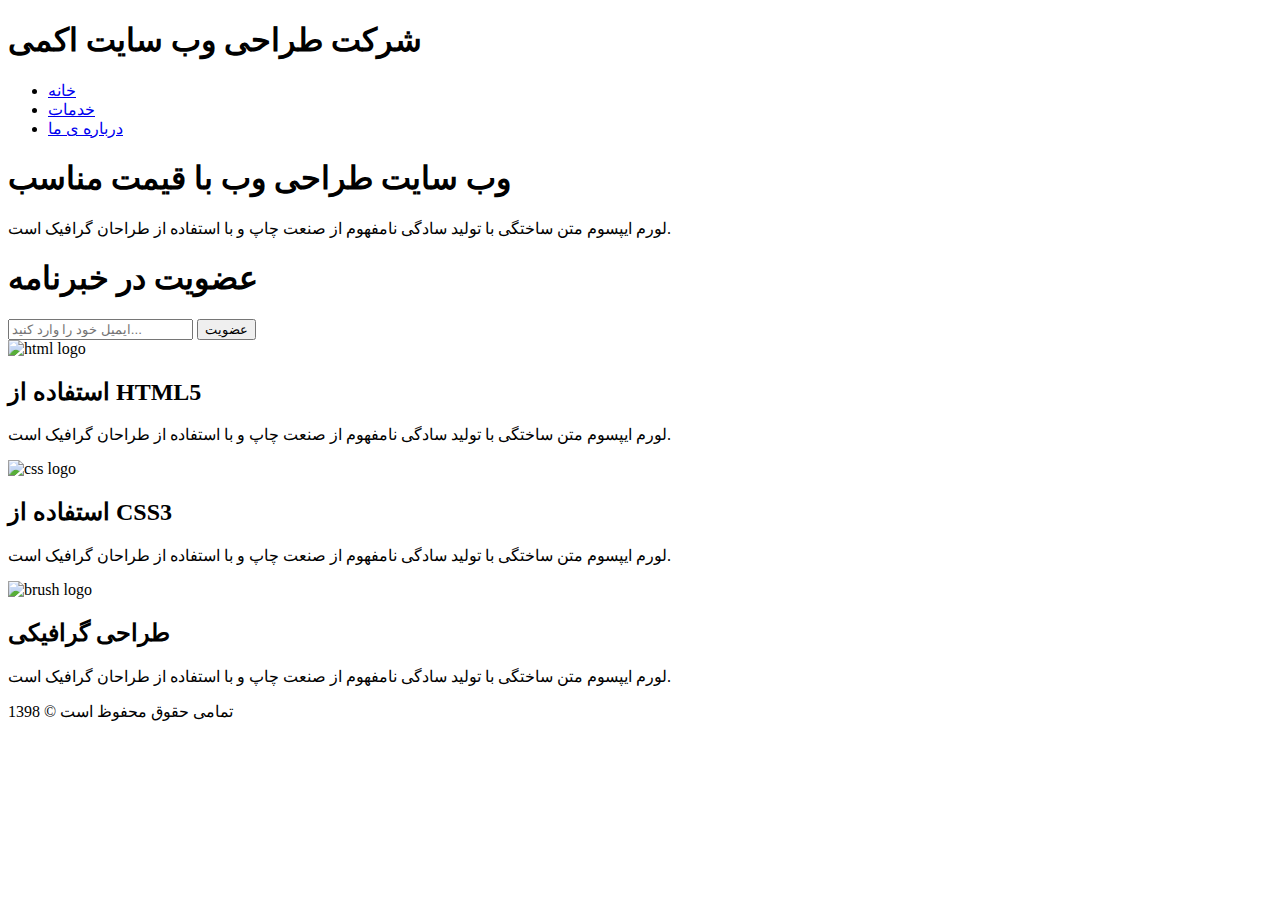
==== 001-ACME/index.html @ 67059b70 "add index" ====
<!DOCTYPE html>
<html lang="en">
<head>
    <meta charset="UTF-8">
    <meta name="viewport" content="width=device-width, initial-scale=1.0">
    <meta http-equiv="X-UA-Compatible" content="ie=edge">
    <link rel="stylesheet" href="./css/styles.css">
    <title>به وب سایت ما خوش آمدید | خانه</title>
</head>
<body>
    <header>
        <div class="container">
            <div id="branding">
                <h1>شرکت طراحی وب سایت <span class="highlight">اکمی</span></h1>
            </div>
            <nav>
                <ul>
                    <li><a href="./index.html" class="active">خانه</a></li>
                    <li><a href="./services.html">خدمات</a></li>
                    <li><a href="./about.html">درباره ی ما</a></li>
                </ul>
            </nav>
        </div>
    </header>

    <section id="showcase">
        <div class="container">
            <h1>وب سایت طراحی وب با قیمت مناسب</h1>
            <p>
                لورم ایپسوم متن ساختگی با تولید سادگی نامفهوم از صنعت چاپ و با استفاده از طراحان گرافیک است. 
            </p>
        </div>
    </section>

    <section id="newsletter">
        <div class="container">
            <h1>عضویت در خبرنامه</h1>
            <form action="">
                <input type="email" name="" id="" placeholder="ایمیل خود را وارد کنید...">
                <button type="submit" class="btn">عضویت</button>
            </form>
        </div>
    </section>

    <section id="services">
        <div class="container">
            <div class="box">
                <img src="./images/logo_html.png" alt="html logo">
                <h2>استفاده از HTML5</h2>
                <p>
                    لورم ایپسوم متن ساختگی با تولید سادگی نامفهوم از صنعت چاپ و با استفاده از طراحان گرافیک است. 
                </p>
            </div>
            <div class="box">
                <img src="./images/logo_css.png" alt="css logo">
                <h2>استفاده از CSS3</h2>
                <p>
                    لورم ایپسوم متن ساختگی با تولید سادگی نامفهوم از صنعت چاپ و با استفاده از طراحان گرافیک است. 
                </p>
            </div>
            <div class="box">
                <img src="./images/logo_brush.png" alt="brush logo">
                <h2>طراحی گرافیکی</h2>
                <p>
                    لورم ایپسوم متن ساختگی با تولید سادگی نامفهوم از صنعت چاپ و با استفاده از طراحان گرافیک است. 
                </p>
            </div>
        </div>
    </section>

    <footer>
        <p>
            تمامی حقوق محفوظ است &copy; 1398
        </p>
    </footer>
</body>
</html>
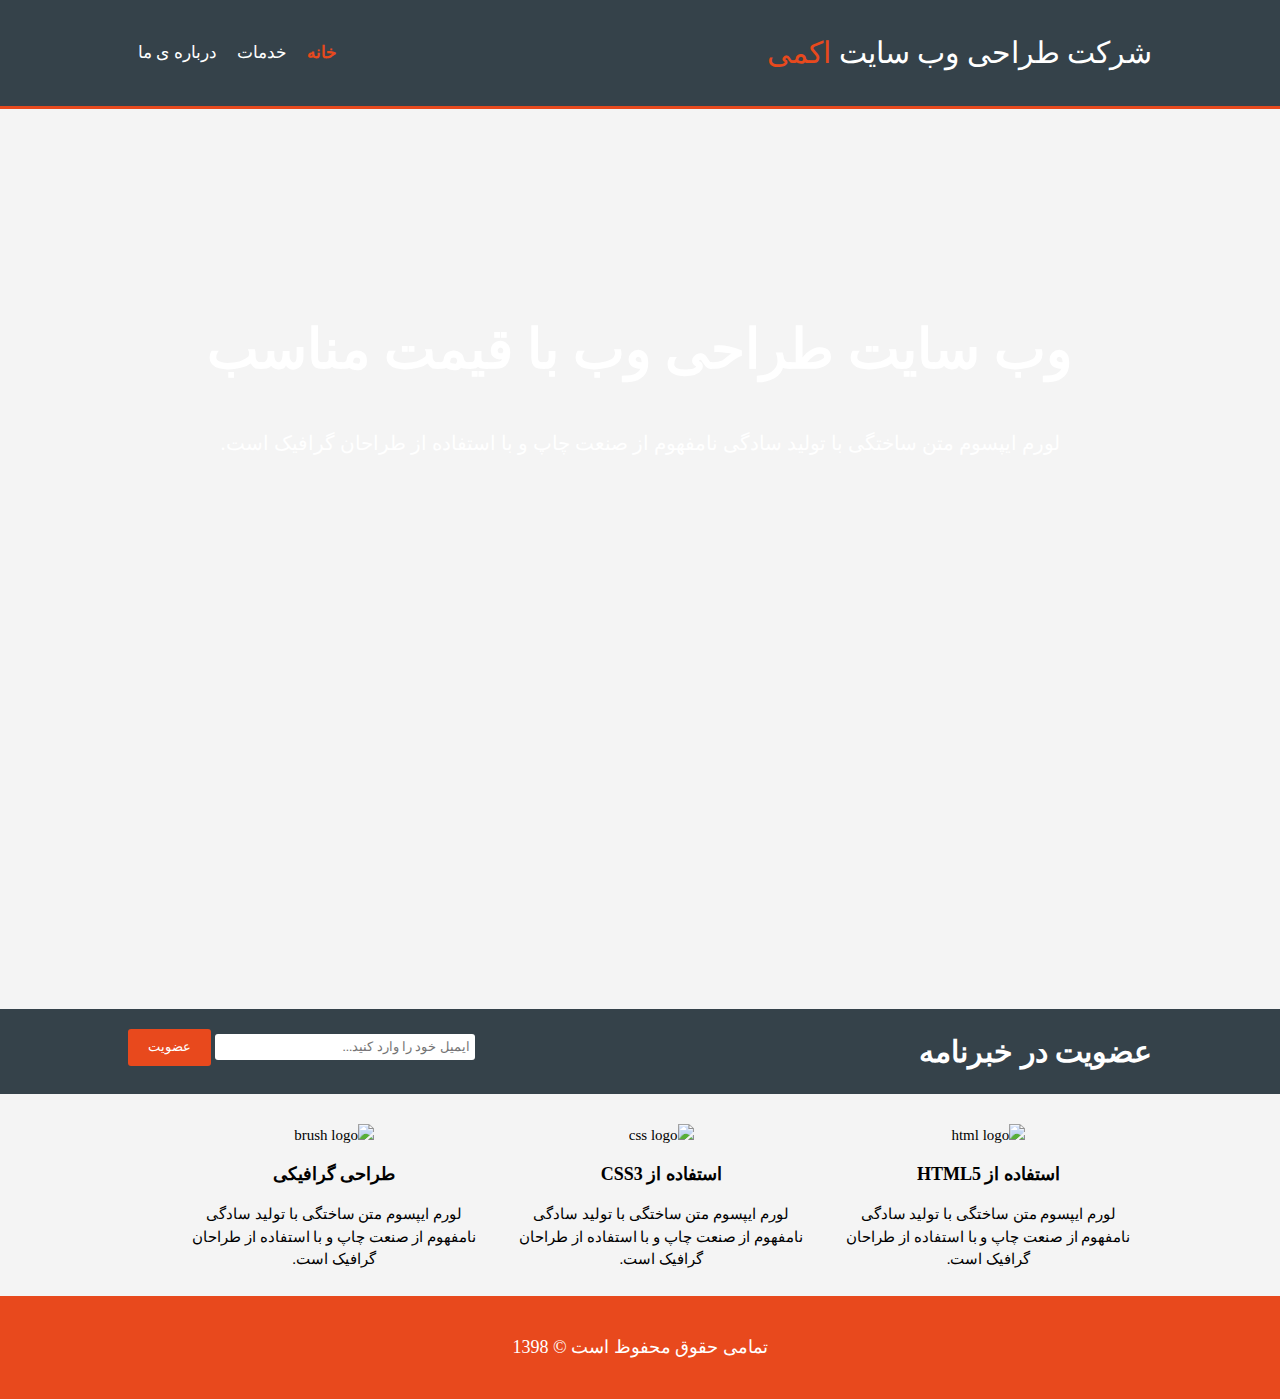
==== commit 6b5268d2: "chenge address" ====
--- a/001-ACME/index.html
+++ b/001-ACME/index.html
@@ -4,7 +4,7 @@
     <meta charset="UTF-8">
     <meta name="viewport" content="width=device-width, initial-scale=1.0">
     <meta http-equiv="X-UA-Compatible" content="ie=edge">
-    <link rel="stylesheet" href="./css/styles.css">
+    <link rel="stylesheet" href="./css/styles copy.css">
     <title>به وب سایت ما خوش آمدید | خانه</title>
 </head>
 <body>
--- a/001-ACME/css/styles copy.css
+++ b/001-ACME/css/styles copy.css
@@ -0,0 +1,302 @@
+@font-face{
+    font-family: 'yekan';
+    src: url('../fonts/Yekan.ttf');
+}
+
+*{
+    font-family: "yekan","Verdana ", 'Times New Roman', "Times", "serif" ;
+  
+}
+
+body{
+    padding: 0;
+    margin: 0;
+    background-color: #f4f4f4;
+    /* font-size: 15px;
+    line-height: 1.5;
+    font-family: "yekan"; */
+    font: 15px/1.5 "yekan";
+
+    direction: rtl !important;
+    /* text-align: right; */
+}
+
+/* GLOBAL */
+.container{
+    width: 80%;
+    margin: 0 auto;
+}
+
+ul {
+    padding: 0;
+    margin: 0;
+    list-style-type: none;
+}
+
+.highlight{
+    color: #e8491d;
+}
+
+.active{
+    color: #e8491d !important;
+    font-weight: 800;
+}
+
+/* HEADER */
+header{
+    background-color: #35424a;
+    color: #fff;
+    padding: 30px 0px;
+    /* min-height: 70px; */
+    border-bottom: 3px solid #e8491d;
+
+    /* position: fixed;
+    top: 0;
+    left: 0;
+    right: 0; */
+}
+
+header::after{
+    content: '';
+    display: block;
+    clear: both;
+}
+
+header #branding{
+    float: right;
+}
+
+header #branding h1{
+    margin: 0;
+    font-weight: normal;
+}
+
+header nav{
+    float: left;
+}
+
+header li{
+    float: right;
+    padding: 10px;
+}
+
+header a {
+    color: #fff;
+    text-decoration: none;
+    font-size: 17px;
+}
+
+header a:hover{
+    color: #ccc;
+}
+/* End of HEADER */
+
+
+/* SHOWCASE */
+#showcase{
+    /* background: [background-url] [background-position] / [background-size] [background-repeat]   [background-color]; */
+    background: url('../images/showcase.jpg') top left / cover;
+    /* background-size: cover; */
+    /* background-repeat: no-repeat; */
+
+    /* background: url('../images/showcase.jpg') no-repeat 150px 150px; */
+
+    min-height: 100vh;
+    text-align: center;
+    color: #fff;
+}
+
+#showcase h1 {
+    margin-top: 0;
+    padding-top: 200px;
+    font-size: 55px;
+}
+
+#showcase p {
+    font-size: 20px;
+    margin-top: 0;
+}
+/* End of SHOWCASE */
+
+
+/* NEWSLETTER */
+#newsletter{
+    background-color: #35424a;
+    color: #fff;
+}
+
+#newsletter::after{
+    content: '';
+    display: block;
+    clear: both;
+}
+
+#newsletter h1 {
+    float: right;
+    margin-top: 20px;
+}
+
+#newsletter form{
+    float: left;
+    margin-top: 20px;
+}
+
+#newsletter input[type="email"]{
+    padding: 5px;
+    width: 250px;
+    /* height: 25px; */
+    border-radius: 3px;
+    border: 0;
+}
+
+#newsletter .btn{
+    height: 37px;
+    background-color: #e8491d;
+    border: 0;
+    padding: 0px 20px;
+    color: #fff;
+    border-radius: 3px;
+    cursor: pointer;
+}
+/* End of NEWSLETTER */
+
+/* middle */
+.middle{
+   display: flex;
+
+}
+ main{
+    flex-grow: 2;
+    padding: 6px 10px;
+    text-align: right;
+    line-height: 17px;
+    
+}
+main p:nth-child(3){
+    background-color: #35424a;
+    padding: 16px 12px;
+    color: #fff;
+}
+main p:nth-child(4){
+    
+    padding-bottom: 18px;
+
+}
+ aside{
+     margin: 10px 40px;
+    flex-grow: 1;
+      /* font-weight: 700;*/
+
+}
+ aside .backg{
+  
+    background-color: #35424a;
+    margin: 10px;
+    padding: 10px 12px;
+    color: #fff;
+}
+ .middle aside .backg h3{
+     font-size: 18px;
+    padding: 0px 3px ;
+    margin-top: 12px;
+    margin-bottom: 9px;
+}
+.box  pre{
+    margin: 0px;
+    padding: 0px;
+}
+aside .backg p{
+    line-height: 17px;
+    padding: 0px;
+    margin-top: 9px;
+    margin-bottom: 10px;
+}
+aside input{
+    width: 245px;
+}
+aside label{
+   font-size: 12px;
+}
+aside .btn{
+    height: 37px;
+    background-color: #e8491d;
+    border: 0;
+    margin-top: 0px;
+    padding: 0px 20px;
+    color: #fff;
+    border-radius: 3px;
+    cursor: pointer;
+         }
+
+.middle .box{
+    margin-bottom: 5px;
+    border: 1px solid rgb(172, 172, 172);
+    background-color: rgb(230, 227, 227);
+    padding:15px 16px 22px 8px;
+}
+   
+/* End if middle */
+
+
+/* SERVICES */
+#services{
+    margin-top: 20px;
+}
+#services .box{
+    float: right;
+    width: 30%;
+    padding: 10px;
+    text-align: center;
+}
+#services h2{
+    font-size: 18px;
+    font-weight: 700;
+}
+#services img{
+    width: 90px;
+}
+/* End if SERVICES */
+
+/* FOOTER */
+footer{
+    background-color: #e8491d;
+    padding: 20px;
+    clear: both;
+    color: #fff;
+    text-align: center;
+}
+footer p {
+    letter-spacing: 10px;
+    font-size: 18px;
+}
+/* end of FOOTER */
+
+@media (max-width: 768px){
+    #branding, nav, nav li, #newsletter h1, #newsletter form, #services .box{
+        float: none;
+        width: 100%;
+        text-align: center;
+    }
+    #newsletter{
+        padding-bottom: 10px;
+    }
+    #newsletter h1 ,.container{
+        margin-top: 0;
+    }
+    #showcase h1{
+        padding-top: 100px;
+    }
+  
+
+    .btn, form input, .middle{
+        width: 100% !important;
+        box-sizing: border-box;
+        display: block;
+        margin-bottom: 20px;
+        padding: 15px;
+    }
+    .middle textarea{
+        width:98%;
+        margin-bottom: 20px;
+    }
+}